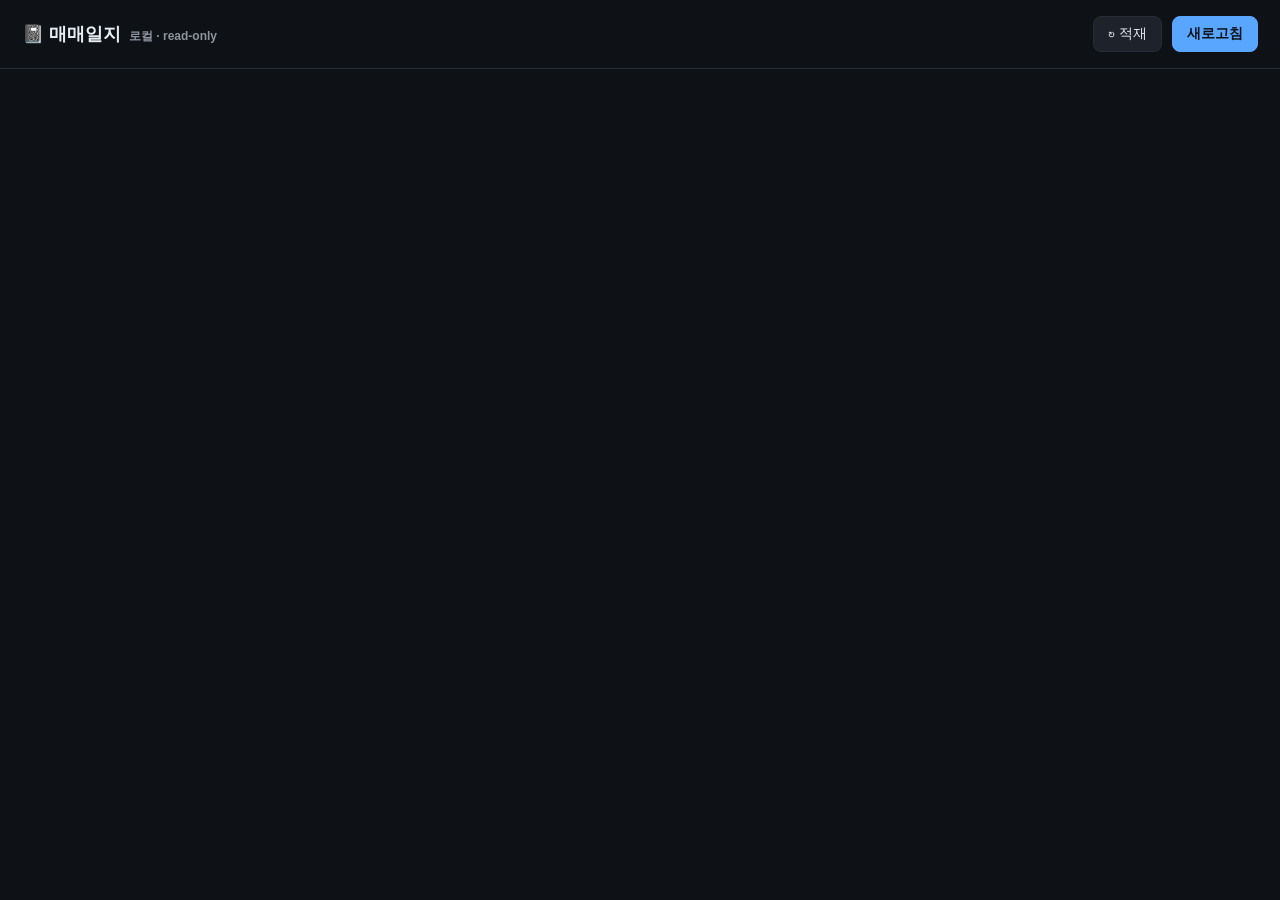
==== journal/web/index.html @ cefacfc9 "feat: 매매일지 멀티유저 웹앱 — 프로덕션 하드닝 + Render 배포 준비 - FastAPI 멀티유저(Google OAuth) + Fernet 암호화 거래소키 저장 + ccx" ====
<!DOCTYPE html>
<html lang="ko">
<head>
<meta charset="utf-8">
<meta name="viewport" content="width=device-width, initial-scale=1">
<title>매매일지</title>
<style>
  :root{
    --bg:#0e1116; --panel:#171b22; --panel2:#1d222b; --line:#272d38;
    --txt:#e6edf3; --muted:#8b949e; --green:#3fb950; --red:#f85149;
    --accent:#58a6ff; --amber:#d29922;
  }
  *{box-sizing:border-box}
  body{margin:0;background:var(--bg);color:var(--txt);
    font-family:-apple-system,"Segoe UI",Roboto,"Malgun Gothic",sans-serif;font-size:14px}
  header{display:flex;align-items:center;justify-content:space-between;
    padding:16px 22px;border-bottom:1px solid var(--line);position:sticky;top:0;background:var(--bg);z-index:5}
  header h1{font-size:18px;margin:0;font-weight:650}
  header .sub{color:var(--muted);font-size:12px;margin-left:8px}
  button{font:inherit;cursor:pointer;border:1px solid var(--line);background:var(--panel2);
    color:var(--txt);padding:8px 14px;border-radius:8px}
  button:hover{border-color:var(--accent)}
  button.primary{background:var(--accent);border-color:var(--accent);color:#0d1117;font-weight:600}
  .wrap{max-width:1100px;margin:0 auto;padding:22px}
  .cards{display:grid;grid-template-columns:repeat(4,1fr);gap:12px;margin-bottom:16px}
  .card{background:var(--panel);border:1px solid var(--line);border-radius:12px;padding:14px 16px}
  .card .label{color:var(--muted);font-size:12px}
  .card .val{font-size:24px;font-weight:700;margin-top:4px}
  .flags{display:flex;flex-direction:column;gap:8px;margin-bottom:18px}
  .flag{background:var(--panel);border:1px solid var(--line);border-left:3px solid var(--amber);
    padding:10px 14px;border-radius:8px;font-size:13.5px}
  table{width:100%;border-collapse:collapse;background:var(--panel);border:1px solid var(--line);border-radius:12px;overflow:hidden}
  th,td{padding:10px 12px;text-align:left;border-bottom:1px solid var(--line);font-size:13px;white-space:nowrap}
  th{color:var(--muted);font-weight:600;background:var(--panel2);position:sticky;top:61px}
  tr:last-child td{border-bottom:none}
  tr:hover td{background:var(--panel2)}
  .num{font-variant-numeric:tabular-nums;text-align:right}
  .pos{color:var(--green)} .neg{color:var(--red)}
  .badge{display:inline-block;padding:2px 8px;border-radius:999px;font-size:11.5px;font-weight:600}
  .b-long{background:rgba(63,185,80,.15);color:var(--green)}
  .b-short{background:rgba(248,81,73,.15);color:var(--red)}
  .b-pending{background:rgba(210,153,34,.18);color:var(--amber)}
  .b-done{background:rgba(88,166,255,.15);color:var(--accent)}
  .plan-cell{max-width:240px;overflow:hidden;text-overflow:ellipsis;color:var(--muted)}
  .modal-bg{position:fixed;inset:0;background:rgba(0,0,0,.6);display:none;align-items:center;justify-content:center;z-index:20}
  .modal{background:var(--panel);border:1px solid var(--line);border-radius:14px;padding:22px;width:min(520px,92vw);max-height:90vh;overflow:auto}
  .modal h3{margin:0 0 4px}
  .modal .meta{color:var(--muted);font-size:12.5px;margin-bottom:16px}
  .field{margin-bottom:13px}
  .field label{display:block;color:var(--muted);font-size:12px;margin-bottom:5px}
  input,textarea,select{width:100%;background:var(--bg);border:1px solid var(--line);color:var(--txt);
    border-radius:8px;padding:9px 11px;font:inherit}
  textarea{resize:vertical;min-height:60px}
  .row2{display:grid;grid-template-columns:1fr 1fr;gap:12px}
  .modal-actions{display:flex;justify-content:flex-end;gap:10px;margin-top:8px}
  .empty{color:var(--muted);text-align:center;padding:40px}
  @media(max-width:680px){.cards{grid-template-columns:repeat(2,1fr)}}
</style>
</head>
<body>
<header>
  <div><h1>📓 매매일지<span class="sub" id="scope">로컬 · read-only</span></h1></div>
  <div style="display:flex;gap:10px">
    <button id="pullBtn">↻ 적재</button>
    <button class="primary" id="refreshBtn">새로고침</button>
  </div>
</header>
<div class="wrap">
  <div class="cards" id="cards"></div>
  <div class="flags" id="flags"></div>
  <div id="tableWrap"></div>
</div>

<div class="modal-bg" id="modalBg">
  <div class="modal">
    <h3>사후 의도 캡처</h3>
    <div class="meta" id="modalMeta"></div>
    <div class="field"><label>계획/의도 — 왜 들어갔나</label><textarea id="f_plan" placeholder="예: 0.087 지지선 반등 베팅, 4시간 추세 눌림목"></textarea></div>
    <div class="row2">
      <div class="field"><label>셋업</label><input id="f_setup" placeholder="눌림목/돌파/역추세…"></div>
      <div class="field"><label>무효선 (SL 의도가)</label><input id="f_sl" type="number" step="any" placeholder="0.086"></div>
    </div>
    <div class="field"><label>감정</label>
      <select id="f_emo">
        <option value="">—</option><option>차분</option><option>확신</option>
        <option>조급</option><option>공포</option><option>탐욕</option><option>지루함</option>
      </select>
    </div>
    <div class="field"><label>메모</label><textarea id="f_memo" placeholder="물려서 분할로 던짐 / 손절 못 지킴…"></textarea></div>
    <div class="modal-actions">
      <button id="cancelBtn">취소</button>
      <button class="primary" id="saveBtn">저장 · 기록완료</button>
    </div>
  </div>
</div>

<script>
const $ = s => document.querySelector(s);
let TRADES = [], EDITING = null;
const PREVIEW = !!window.__DATA__;

function fmt(n){ return (n==null||isNaN(n)) ? "—" : Number(n).toLocaleString(undefined,{maximumFractionDigits:6}); }
function fmtMoney(n){ if(n==null) return "—"; const s=Number(n); return (s>=0?"+":"")+s.toFixed(2); }

async function load(){
  let d = window.__DATA__;
  if(!d){ d = await (await fetch("/api/data")).json(); }
  TRADES = d.trades||[];
  renderCards(d.summary||{});
  renderFlags(d.summary||{});
  renderTable(TRADES);
  if(PREVIEW) $("#scope").textContent = "미리보기";
}

function renderCards(s){
  const cards=[
    ["총 거래", (s.n||0)+"건"],
    ["실현손익", fmtMoney(s.total_pnl)+" USDT", (s.total_pnl||0)>=0?"pos":"neg"],
    ["승률", s.n? Math.round((s.win_rate||0)*100)+"% ("+(s.wins||0)+"/"+s.n+")":"—"],
    ["의도 미기입", (s.unplanned||0)+"건", (s.unplanned||0)>0?"neg":""],
  ];
  $("#cards").innerHTML = cards.map(c=>
    `<div class="card"><div class="label">${c[0]}</div><div class="val ${c[2]||''}">${c[1]}</div></div>`).join("");
}
function renderFlags(s){
  $("#flags").innerHTML = (s.flags||[]).map(f=>`<div class="flag">${f}</div>`).join("");
}
function renderTable(rows){
  if(!rows.length){ $("#tableWrap").innerHTML='<div class="empty">거래 없음 — ↻ 적재를 눌러라.</div>'; return; }
  const head=`<tr><th>청산시각</th><th>거래소</th><th>심볼</th><th>방향</th>
    <th class="num">손익</th><th>상태</th><th>계획/의도</th><th></th></tr>`;
  const body=rows.map((r,i)=>{
    const dir=r.방향?`<span class="badge ${r.방향==='Long'?'b-long':'b-short'}">${r.방향}</span>`:"—";
    const pnl=`<span class="${(r.실현손익||0)>=0?'pos':'neg'}">${fmtMoney(r.실현손익)}</span>`;
    const st=r.상태==='의도 미기입'?'<span class="badge b-pending">의도 미기입</span>'
            :`<span class="badge b-done">${r.상태||'기록'}</span>`;
    return `<tr>
      <td>${r.청산시각||'—'}</td><td>${r.거래소||''}</td><td>${r.심볼||''}</td><td>${dir}</td>
      <td class="num">${pnl}</td><td>${st}</td>
      <td class="plan-cell">${(r.계획||'')||'<span style="opacity:.5">— 비어있음</span>'}</td>
      <td><button data-i="${i}" class="editBtn">${r.계획?'편집':'채우기'}</button></td>
    </tr>`;
  }).join("");
  $("#tableWrap").innerHTML=`<table><thead>${head}</thead><tbody>${body}</tbody></table>`;
  document.querySelectorAll(".editBtn").forEach(b=>b.onclick=()=>openModal(+b.dataset.i));
}

function openModal(i){
  const r=TRADES[i]; EDITING=r;
  $("#modalMeta").textContent=`${r.거래소} · ${r.심볼} ${r.방향||''} · ${r.청산시각} · 손익 ${fmtMoney(r.실현손익)}`;
  $("#f_plan").value=r.계획||""; $("#f_setup").value=r.셋업||"";
  $("#f_sl").value=r.무효선??""; $("#f_emo").value=r.감정||""; $("#f_memo").value=r.메모||"";
  $("#modalBg").style.display="flex";
}
function closeModal(){ $("#modalBg").style.display="none"; EDITING=null; }

async function save(){
  if(!EDITING) return;
  const payload={ "거래ID":EDITING.거래ID, "계획":$("#f_plan").value, "셋업":$("#f_setup").value,
    "무효선":$("#f_sl").value, "감정":$("#f_emo").value, "메모":$("#f_memo").value, "상태":"기록완료" };
  if(PREVIEW){ alert("미리보기 모드 — 실제 앱에서 저장됩니다."); closeModal(); return; }
  const res=await (await fetch("/api/intent",{method:"POST",headers:{"Content-Type":"application/json"},body:JSON.stringify(payload)})).json();
  if(res.ok){ closeModal(); load(); } else { alert("저장 실패 — 거래ID 매칭 안 됨"); }
}
async function pull(){
  if(PREVIEW){ alert("미리보기 모드"); return; }
  $("#pullBtn").textContent="적재 중…"; $("#pullBtn").disabled=true;
  await fetch("/api/pull",{method:"POST"}); await load();
  $("#pullBtn").textContent="↻ 적재"; $("#pullBtn").disabled=false;
}

$("#refreshBtn").onclick=load;
$("#pullBtn").onclick=pull;
$("#saveBtn").onclick=save;
$("#cancelBtn").onclick=closeModal;
$("#modalBg").onclick=e=>{ if(e.target===$("#modalBg")) closeModal(); };
load();
</script>
</body>
</html>
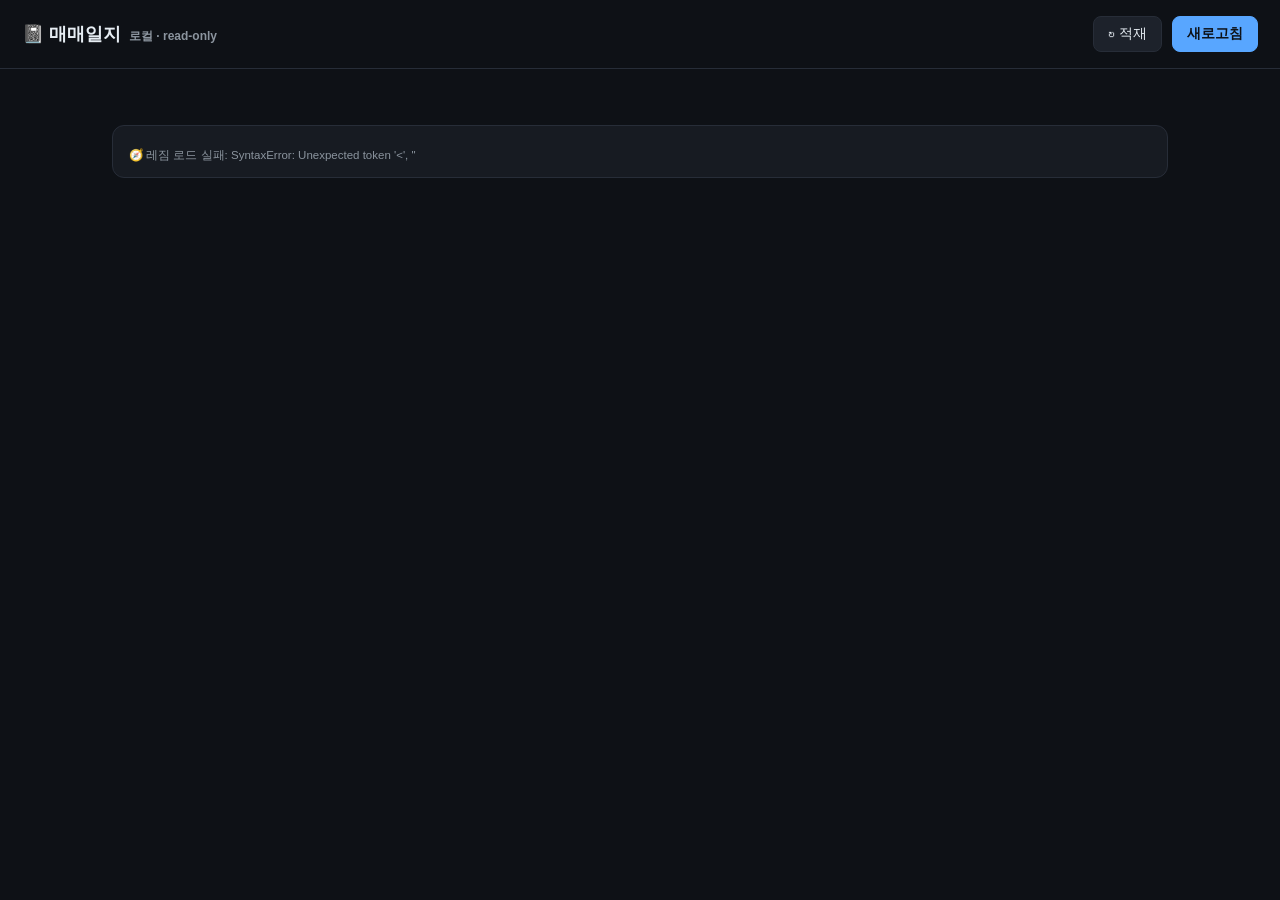
==== commit 40dac82c: "feat(regime): 매매일지 대시보드 레짐 통합 — 프로덕션(app/)+로컬 v0(journal/) - app/regime.py: 연구 검증 분류기의 클라우드 포터블 2축 포" ====
--- a/journal/web/index.html
+++ b/journal/web/index.html
@@ -54,6 +54,23 @@
   .row2{display:grid;grid-template-columns:1fr 1fr;gap:12px}
   .modal-actions{display:flex;justify-content:flex-end;gap:10px;margin-top:8px}
   .empty{color:var(--muted);text-align:center;padding:40px}
+  .regime-card{background:var(--panel);border:1px solid var(--line);border-radius:12px;
+    padding:14px 16px;margin-bottom:18px}
+  .regime-head{display:flex;align-items:center;justify-content:space-between;flex-wrap:wrap;gap:8px}
+  .regime-head .title{font-weight:650}
+  .tf-chips{display:flex;gap:8px;flex-wrap:wrap;margin:10px 0}
+  .tf-chip{display:flex;flex-direction:column;gap:2px;background:var(--panel2);
+    border:1px solid var(--line);border-radius:10px;padding:8px 12px;min-width:118px}
+  .tf-chip .tf{color:var(--muted);font-size:11px}
+  .tf-chip .st{font-weight:700;font-size:14px}
+  .tf-chip .cf{color:var(--muted);font-size:11.5px}
+  .verdict{font-size:13px;color:var(--txt);border-left:3px solid var(--accent);
+    padding:6px 10px;background:var(--panel2);border-radius:6px;margin-top:4px}
+  .regime-warn{border-left-color:var(--red)}
+  .rg-table{margin-top:12px}
+  .rg-table table{border-radius:8px}
+  .rg-note{color:var(--muted);font-size:11.5px;margin-top:8px}
+  .small-n{opacity:.55}
   @media(max-width:680px){.cards{grid-template-columns:repeat(2,1fr)}}
 </style>
 </head>
@@ -68,6 +85,7 @@
 <div class="wrap">
   <div class="cards" id="cards"></div>
   <div class="flags" id="flags"></div>
+  <div class="regime-card" id="regimeWrap"><div class="empty" style="padding:14px">🧭 레짐 불러오는 중…</div></div>
   <div id="tableWrap"></div>
 </div>
 
@@ -169,12 +187,59 @@
   $("#pullBtn").textContent="↻ 적재"; $("#pullBtn").disabled=false;
 }
 
-$("#refreshBtn").onclick=load;
+const RG_COLOR={TREND_UP:"#3fb950",TREND_DOWN:"#f85149",SQUEEZE:"#58a6ff",RANGE:"#8b949e",CHOP:"#d29922"};
+function fmtR(v,n){ return v==null ? '<span class="small-n">—</span>' : `${v>=0?'+':''}${v.toFixed(2)}R <span class="small-n">(${n})</span>`; }
+
+async function loadRegime(){
+  if(PREVIEW){ $("#regimeWrap").innerHTML='<div class="rg-note">미리보기 모드 — 레짐은 실제 앱에서 표시됩니다.</div>'; return; }
+  try{
+    const d = await (await fetch("/api/regime")).json();
+    const el = $("#regimeWrap");
+    if(d.live && d.live.error){ el.innerHTML=`<div class="rg-note">🧭 ${d.live.error}</div>`; return; }
+    const chips=(d.live.tfs||[]).map(t=>{
+      const c=RG_COLOR[t.regime]||"#8b949e";
+      return `<div class="tf-chip" style="border-left:3px solid ${c}">
+        <span class="tf">${t.tf} · ${t.ts}</span>
+        <span class="st" style="color:${c}">${t.emoji} ${t.name}</span>
+        <span class="cf">확신 ${t.grade||'—'} (${t.conf})</span></div>`;
+    }).join("");
+    const perfRows=(d.perf.rows||[]);
+    const perfHtml = perfRows.length ? `
+      <div class="rg-table"><table><thead><tr>
+        <th>레짐 (청산 시점)</th><th class="num">거래</th><th class="num">승률</th>
+        <th class="num">합손익</th><th class="num">평균R</th></tr></thead><tbody>
+        ${perfRows.map(p=>{
+          const c=RG_COLOR[p.regime]||"#8b949e";
+          const nWarn=p.n<10?' <span class="small-n">표본적음</span>':'';
+          return `<tr><td style="color:${c};font-weight:600">${p.emoji} ${p.name}${nWarn}</td>
+            <td class="num">${p.n}</td>
+            <td class="num">${p.win_rate!=null?Math.round(p.win_rate*100)+'%':'—'}</td>
+            <td class="num ${p.pnl>=0?'pos':'neg'}">${fmtMoney(p.pnl)}</td>
+            <td class="num">${fmtR(p.avg_R,p.n_R)}</td></tr>`;
+        }).join("")}
+      </tbody></table></div>` : `<div class="rg-note">레짐 매칭된 트레이드 없음 (지원: BTC/ETH/SOL/XRP, 2022-01 이후)</div>`;
+    el.innerHTML=`
+      <div class="regime-head">
+        <span class="title">🧭 시장 레짐 — ${d.live.symbol}</span>
+        <span class="rg-note">기준 ${d.live.asof} · 5분 캐시</span>
+      </div>
+      <div class="tf-chips">${chips}</div>
+      <div class="verdict">판정: ${d.live.verdict}</div>
+      ${d.live.warn?`<div class="verdict regime-warn">⚠ ${d.live.warn}</div>`:""}
+      ${perfHtml}
+      <div class="rg-note">${d.perf.note}${d.perf.unmatched?` · 미매칭 ${d.perf.unmatched}건`:''}</div>`;
+  }catch(e){
+    $("#regimeWrap").innerHTML=`<div class="rg-note">🧭 레짐 로드 실패: ${e}</div>`;
+  }
+}
+
+$("#refreshBtn").onclick=()=>{load();loadRegime();};
 $("#pullBtn").onclick=pull;
 $("#saveBtn").onclick=save;
 $("#cancelBtn").onclick=closeModal;
 $("#modalBg").onclick=e=>{ if(e.target===$("#modalBg")) closeModal(); };
 load();
+loadRegime();
 </script>
 </body>
 </html>
